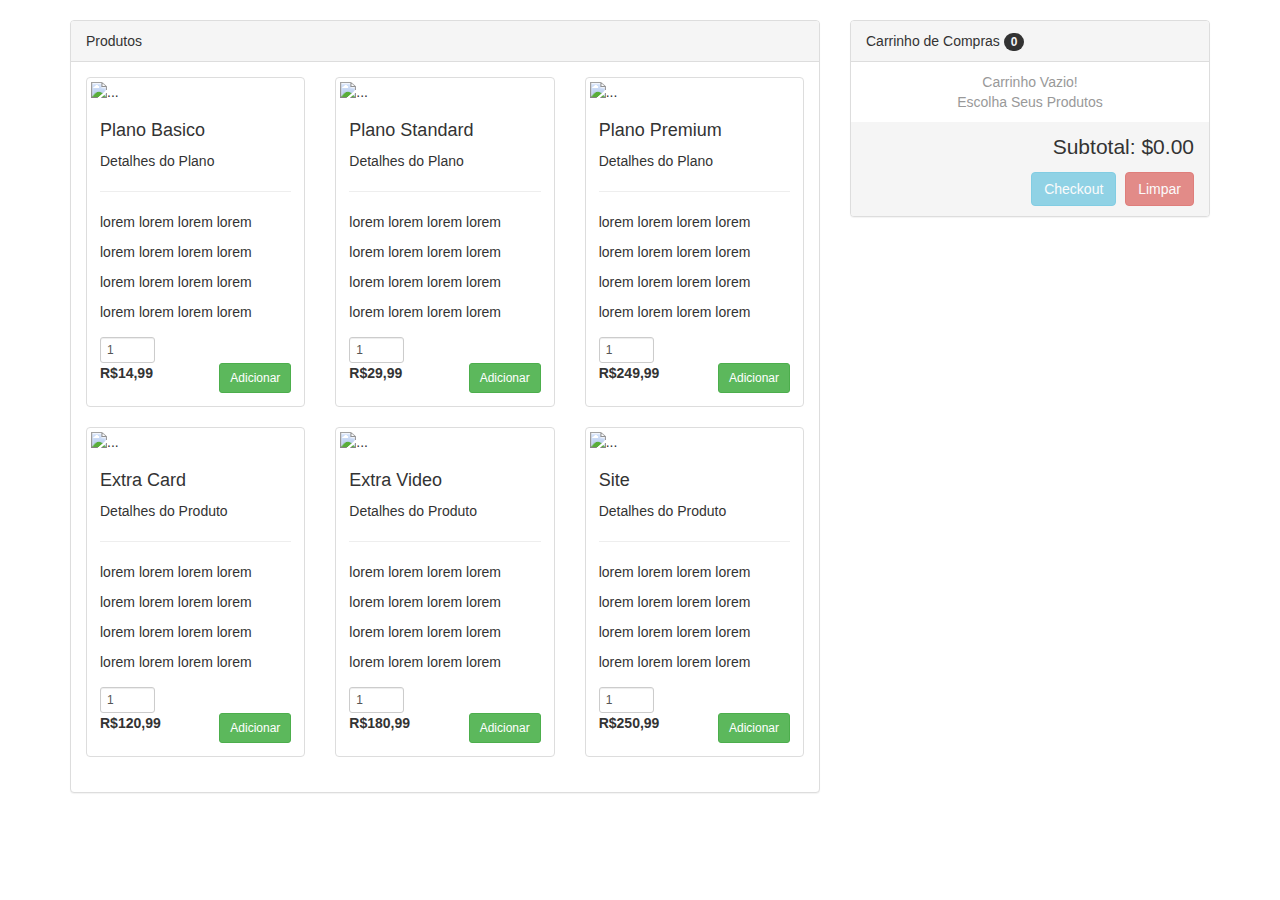
==== Interactive-Shopping-Cart-Plugin-For-jQuery-SmartCart/examples/index.html @ 3e54ddaa "Add files via upload" ====
<!DOCTYPE html>
<html>
<head>
    <title>CheckOut-Eagles</title>
    <meta charset="UTF-8">
    <meta name="viewport" content="width=device-width, initial-scale=1.0">

    <!-- Include Bootstrap CSS -->
    <link rel="stylesheet" href="https://maxcdn.bootstrapcdn.com/bootstrap/3.3.6/css/bootstrap.min.css">
    
    <!-- Include SmartCart CSS -->
    <link href="../dist/css/smart_cart.min.css" rel="stylesheet" type="text/css" />
</head>
<body>
    <br />
    <section class="container">
        <div class="row">
            <div class="col-md-8">
                <div class="panel panel-default">
                    <div class="panel-heading">
                        Produtos
                    </div>
                    <div class="panel-body">
                        <div class="row">
                            <!-- BEGIN PRODUCTS -->
                            <div class="col-md-4 col-sm-6">
                                <div class="sc-product-item thumbnail">
                                    <img data-name="product_image" src="http://placehold.it/250x150/2aabd2/ffffff?text=Product+1" alt="...">
                                    <div class="caption">
                                        <h4 data-name="product_name">Plano Basico</h4>
                                        <p data-name="product_desc">Detalhes do Plano</p>
                                        <hr class="line">
                                        
                                        <div>
                                            <div class="form-group">
                                                <p>lorem lorem lorem lorem</p>
                                                <p>lorem lorem lorem lorem</p>
                                                <p>lorem lorem lorem lorem</p>
                                                <p>lorem lorem lorem lorem</p>

                                            </div>
                                            
                                            <div class="form-group2">
                                                <input class="sc-cart-item-qty" name="product_quantity" min="1" value="1" type="number">
                                            </div>
                                            <strong class="price pull-left">R$14,99</strong>
                                            
                                            <input name="product_price" value="14.99" type="hidden" />
                                            <input name="product_id" value="12" type="hidden" />
                                            <button class="sc-add-to-cart btn btn-success btn-sm pull-right">Adicionar</button>
                                        </div>
                                        <div class="clearfix"></div>
                                    </div>
                                </div>
                            </div>
                            <div class="col-md-4 col-sm-6">
                                <div class="sc-product-item thumbnail">
                                    <img data-name="product_image" src="http://placehold.it/250x150/2aabd2/ffffff?text=Product+1" alt="...">
                                    <div class="caption">
                                        <h4 data-name="product_name">Plano Standard</h4>
                                        <p data-name="product_desc">Detalhes do Plano</p>
                                        <hr class="line">
                                        
                                        <div>
                                            <div class="form-group">
                                                <p>lorem lorem lorem lorem</p>
                                                <p>lorem lorem lorem lorem</p>
                                                <p>lorem lorem lorem lorem</p>
                                                <p>lorem lorem lorem lorem</p>

                                            </div>
                                            
                                            <div class="form-group2">
                                                <input class="sc-cart-item-qty" name="product_quantity" min="1" value="1" type="number">
                                            </div>
                                            <strong class="price pull-left">R$29,99</strong>
                                            
                                            <input name="product_price" value="29.99" type="hidden" />
                                            <input name="product_id" value="12" type="hidden" />
                                            <button class="sc-add-to-cart btn btn-success btn-sm pull-right">Adicionar</button>
                                        </div>
                                        <div class="clearfix"></div>
                                    </div>
                                </div>
                            </div>
                            <div class="col-md-4 col-sm-6">
                                <div class="sc-product-item thumbnail">
                                    <img data-name="product_image" src="http://placehold.it/250x150/2aabd2/ffffff?text=Product+1" alt="...">
                                    <div class="caption">
                                        <h4 data-name="product_name">Plano Premium</h4>
                                        <p data-name="product_desc">Detalhes do Plano</p>
                                        <hr class="line">
                                        
                                        <div>
                                            <div class="form-group">
                                                <p>lorem lorem lorem lorem</p>
                                                <p>lorem lorem lorem lorem</p>
                                                <p>lorem lorem lorem lorem</p>
                                                <p>lorem lorem lorem lorem</p>

                                            </div>
                                            
                                            <div class="form-group2">
                                                <input class="sc-cart-item-qty" name="product_quantity" min="1" value="1" type="number">
                                            </div>
                                            <strong class="price pull-left">R$249,99</strong>
                                            
                                            <input name="product_price" value="249.99" type="hidden" />
                                            <input name="product_id" value="12" type="hidden" />
                                            <button class="sc-add-to-cart btn btn-success btn-sm pull-right">Adicionar</button>
                                        </div>
                                        <div class="clearfix"></div>
                                    </div>
                                </div>
                            </div>
                            
                            <div class="col-md-4 col-sm-6">
                                <div class="sc-product-item thumbnail">
                                    <img data-name="product_image" src="http://placehold.it/250x150/2aabd2/ffffff?text=Product+1" alt="...">
                                    <div class="caption">
                                        <h4 data-name="product_name">Extra Card</h4>
                                        <p data-name="product_desc">Detalhes do Produto</p>
                                        <hr class="line">
                                        
                                        <div>
                                            <div class="form-group">
                                                <p>lorem lorem lorem lorem</p>
                                                <p>lorem lorem lorem lorem</p>
                                                <p>lorem lorem lorem lorem</p>
                                                <p>lorem lorem lorem lorem</p>

                                            </div>
                                            
                                            <div class="form-group2">
                                                <input class="sc-cart-item-qty" name="product_quantity" min="1" value="1" type="number">
                                            </div>
                                            <strong class="price pull-left">R$120,99</strong>
                                            
                                            <input name="product_price" value="120.99" type="hidden" />
                                            <input name="product_id" value="12" type="hidden" />
                                            <button class="sc-add-to-cart btn btn-success btn-sm pull-right">Adicionar</button>
                                        </div>
                                        <div class="clearfix"></div>
                                    </div>
                                </div>
                            </div>
                            
                            <div class="col-md-4 col-sm-6">
                                <div class="sc-product-item thumbnail">
                                    <img data-name="product_image" src="http://placehold.it/250x150/2aabd2/ffffff?text=Product+1" alt="...">
                                    <div class="caption">
                                        <h4 data-name="product_name">Extra Video</h4>
                                        <p data-name="product_desc">Detalhes do Produto</p>
                                        <hr class="line">
                                        
                                        <div>
                                            <div class="form-group">
                                                <p>lorem lorem lorem lorem</p>
                                                <p>lorem lorem lorem lorem</p>
                                                <p>lorem lorem lorem lorem</p>
                                                <p>lorem lorem lorem lorem</p>

                                            </div>
                                            
                                            <div class="form-group2">
                                                <input class="sc-cart-item-qty" name="product_quantity" min="1" value="1" type="number">
                                            </div>
                                            <strong class="price pull-left">R$180,99</strong>
                                            
                                            <input name="product_price" value="180.99" type="hidden" />
                                            <input name="product_id" value="12" type="hidden" />
                                            <button class="sc-add-to-cart btn btn-success btn-sm pull-right">Adicionar</button>
                                        </div>
                                        <div class="clearfix"></div>
                                    </div>
                                </div>
                            </div>
                            
                            <div class="col-md-4 col-sm-6">
                                <div class="sc-product-item thumbnail">
                                    <img data-name="product_image" src="http://placehold.it/250x150/2aabd2/ffffff?text=Product+1" alt="...">
                                    <div class="caption">
                                        <h4 data-name="product_name">Site</h4>
                                        <p data-name="product_desc">Detalhes do Produto</p>
                                        <hr class="line">
                                        
                                        <div>
                                            <div class="form-group">
                                                <p>lorem lorem lorem lorem</p>
                                                <p>lorem lorem lorem lorem</p>
                                                <p>lorem lorem lorem lorem</p>
                                                <p>lorem lorem lorem lorem</p>

                                            </div>
                                            
                                            <div class="form-group2">
                                                <input class="sc-cart-item-qty" name="product_quantity" min="1" value="1" type="number">
                                            </div>
                                            <strong class="price pull-left">R$250,99</strong>
                                            
                                            <input name="product_price" value="250.99" type="hidden" />
                                            <input name="product_id" value="12" type="hidden" />
                                            <button class="sc-add-to-cart btn btn-success btn-sm pull-right">Adicionar</button>
                                        </div>
                                        <div class="clearfix"></div>
                                    </div>
                                </div>
                            </div>
                            <!-- END PRODUCTS -->
                        </div>
                    </div>
                </div>
                
            </div>
            
            <aside class="col-md-4">
                
                <!-- Cart submit form -->
                <form action="results.php" method="POST"> 
                    <!-- SmartCart element -->
                    <div id="smartcart"></div>
                </form>
                
            </aside>
        </div>
    </section>
    
    <!-- Include jQuery -->
    <script src="https://ajax.googleapis.com/ajax/libs/jquery/1.11.1/jquery.min.js" type="text/javascript" ></script>
    <!-- Include SmartCart -->
    <script src="../dist/js/jquery.smartCart.min.js" type="text/javascript"></script>
    <!-- Initialize -->
    <script type="text/javascript">
        $(document).ready(function(){
            // Initialize Smart Cart    	
            $('#smartcart').smartCart();
		});
    </script>
</body>
</html>
---- Interactive-Shopping-Cart-Plugin-For-jQuery-SmartCart/dist/css/smart_cart.min.css ----
/*! 
 * jQuery Smart Cart v3.x
 * The smart interactive jQuery Shopping Cart plugin with PayPal payment support
 * http://www.techlaboratory.net/smartcart
 *
 * Created by Dipu Raj
 * http://dipuraj.me
 *
 * Licensed under the terms of the MIT License
 * https://github.com/techlab/SmartCart/blob/master/LICENSE
 */.sc-cart-item-list{min-height:50px}.sc-cart-remove{background:0 0;border:none;font-size:20px;position:absolute;top:0;right:0}.sc-cart-remove:hover{color:red}.sc-cart-empty-msg{color:#999;margin:0;padding:10px;text-align:center}.sc-cart-item-qty{width:55px;border-radius:3px;font-size:12px;padding:4px 0 3px 6px;color:#555;background-color:#fff;background-image:none;border:1px solid #ccc;-webkit-box-shadow:0 1px 1px rgba(0,0,0,.075) inset;box-shadow:0 1px 1px rgba(0,0,0,.075) inset;-webkit-transition:border-color .15s ease-in-out 0s,-webkit-box-shadow .15s ease-in-out 0s;transition:border-color .15s ease-in-out 0s,-webkit-box-shadow .15s ease-in-out 0s;transition:border-color .15s ease-in-out 0s,box-shadow .15s ease-in-out 0s;transition:border-color .15s ease-in-out 0s,box-shadow .15s ease-in-out 0s,-webkit-box-shadow .15s ease-in-out 0s}.sc-cart-item-summary{text-align:right;margin-top:5px;padding-top:5px}.sc-cart-summary{text-align:right;font-size:1.5em}.sc-cart-toolbar{margin-top:10px;text-align:right}.sc-cart-toolbar button{margin-left:5px}.sc-cart-toolbar button.disabled img{opacity:.5}.sc-cart-item img{margin-right:10px;width:60px}.sc-highlight{-webkit-animation:highlight 1s;animation:highlight 1s}@keyframes highlight{from{background:#faebcc}to{background:0 0}}@-webkit-keyframes highlight{from{background:#faebcc}to{background:0 0}}.sc-product-item{position:relative}.sc-product-item:after,.sc-product-item:before{-webkit-transition:all .2s ease-in-out 0s;transition:all .2s ease-in-out 0s}.sc-added-item{border-color:#5cb85c}.sc-added-item:after{content:"\2713 ";display:inline-block;position:absolute;top:0;right:4px;z-index:99;color:#fff;font-size:18px;font-weight:700;white-space:nowrap}.sc-added-item:before{content:"";display:inline-block;position:absolute;z-index:98;top:0;right:0;border-style:solid;border-width:0 40px 40px 0;-webkit-transform:rotate(360deg);-ms-transform:rotate(360deg);transform:rotate(360deg);border-color:rgba(255,255,255,0) #5cb85c rgba(255,255,255,0) rgba(255,255,255,0)}.sc-button-checkout-paypal{border:0;cursor:pointer;padding:0;width:170px;height:32px}
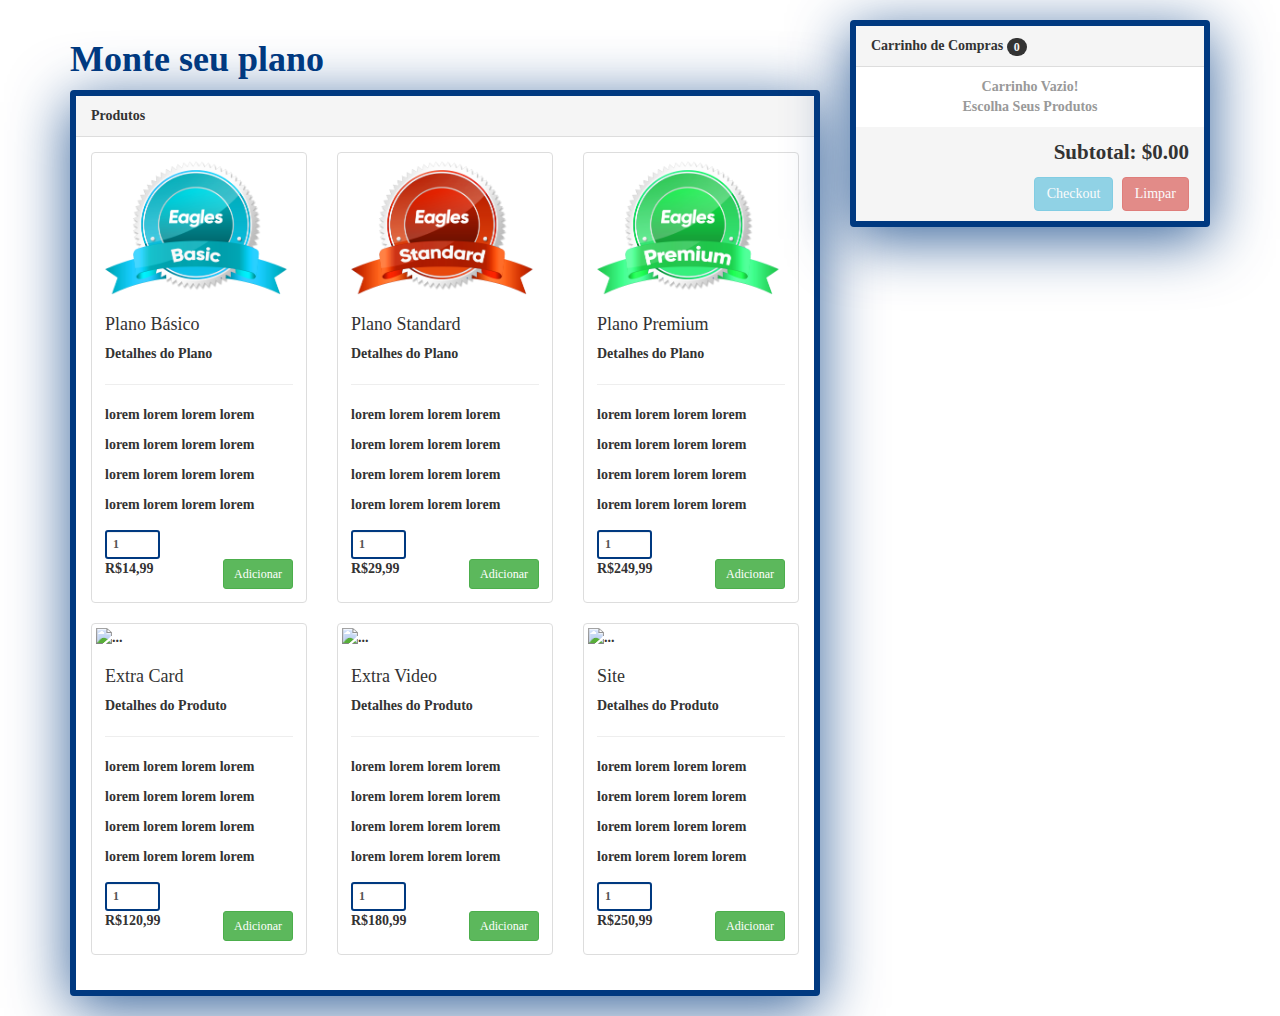
==== commit 9be814a7: "Add files via upload" ====
--- a/Interactive-Shopping-Cart-Plugin-For-jQuery-SmartCart/examples/index.html
+++ b/Interactive-Shopping-Cart-Plugin-For-jQuery-SmartCart/examples/index.html
@@ -16,6 +16,7 @@
     <section class="container">
         <div class="row">
             <div class="col-md-8">
+                <h1>Monte seu plano</h1>
                 <div class="panel panel-default">
                     <div class="panel-heading">
                         Produtos
@@ -25,9 +26,9 @@
                             <!-- BEGIN PRODUCTS -->
                             <div class="col-md-4 col-sm-6">
                                 <div class="sc-product-item thumbnail">
-                                    <img data-name="product_image" src="http://placehold.it/250x150/2aabd2/ffffff?text=Product+1" alt="...">
-                                    <div class="caption">
-                                        <h4 data-name="product_name">Plano Basico</h4>
+                                    <img data-name="product_image" src="/Interactive-Shopping-Cart-Plugin-For-jQuery-SmartCart/dist/Guarantee-Seal-Basic.png" alt="...">
+                                    <div class="caption">
+                                        <h4 data-name="product_name">Plano Básico</h4>
                                         <p data-name="product_desc">Detalhes do Plano</p>
                                         <hr class="line">
                                         
@@ -55,7 +56,7 @@
                             </div>
                             <div class="col-md-4 col-sm-6">
                                 <div class="sc-product-item thumbnail">
-                                    <img data-name="product_image" src="http://placehold.it/250x150/2aabd2/ffffff?text=Product+1" alt="...">
+                                    <img data-name="product_image" src="/Interactive-Shopping-Cart-Plugin-For-jQuery-SmartCart/dist/Guarantee-Seal-Red.png" alt="...">
                                     <div class="caption">
                                         <h4 data-name="product_name">Plano Standard</h4>
                                         <p data-name="product_desc">Detalhes do Plano</p>
@@ -85,7 +86,7 @@
                             </div>
                             <div class="col-md-4 col-sm-6">
                                 <div class="sc-product-item thumbnail">
-                                    <img data-name="product_image" src="http://placehold.it/250x150/2aabd2/ffffff?text=Product+1" alt="...">
+                                    <img data-name="product_image" src="/Interactive-Shopping-Cart-Plugin-For-jQuery-SmartCart/dist/Guarantee-Seal-psd44632.png" alt="...">
                                     <div class="caption">
                                         <h4 data-name="product_name">Plano Premium</h4>
                                         <p data-name="product_desc">Detalhes do Plano</p>
--- a/Interactive-Shopping-Cart-Plugin-For-jQuery-SmartCart/dist/css/smart_cart.min.css
+++ b/Interactive-Shopping-Cart-Plugin-For-jQuery-SmartCart/dist/css/smart_cart.min.css
@@ -8,4 +8,175 @@
  *
  * Licensed under the terms of the MIT License
  * https://github.com/techlab/SmartCart/blob/master/LICENSE
- */.sc-cart-item-list{min-height:50px}.sc-cart-remove{background:0 0;border:none;font-size:20px;position:absolute;top:0;right:0}.sc-cart-remove:hover{color:red}.sc-cart-empty-msg{color:#999;margin:0;padding:10px;text-align:center}.sc-cart-item-qty{width:55px;border-radius:3px;font-size:12px;padding:4px 0 3px 6px;color:#555;background-color:#fff;background-image:none;border:1px solid #ccc;-webkit-box-shadow:0 1px 1px rgba(0,0,0,.075) inset;box-shadow:0 1px 1px rgba(0,0,0,.075) inset;-webkit-transition:border-color .15s ease-in-out 0s,-webkit-box-shadow .15s ease-in-out 0s;transition:border-color .15s ease-in-out 0s,-webkit-box-shadow .15s ease-in-out 0s;transition:border-color .15s ease-in-out 0s,box-shadow .15s ease-in-out 0s;transition:border-color .15s ease-in-out 0s,box-shadow .15s ease-in-out 0s,-webkit-box-shadow .15s ease-in-out 0s}.sc-cart-item-summary{text-align:right;margin-top:5px;padding-top:5px}.sc-cart-summary{text-align:right;font-size:1.5em}.sc-cart-toolbar{margin-top:10px;text-align:right}.sc-cart-toolbar button{margin-left:5px}.sc-cart-toolbar button.disabled img{opacity:.5}.sc-cart-item img{margin-right:10px;width:60px}.sc-highlight{-webkit-animation:highlight 1s;animation:highlight 1s}@keyframes highlight{from{background:#faebcc}to{background:0 0}}@-webkit-keyframes highlight{from{background:#faebcc}to{background:0 0}}.sc-product-item{position:relative}.sc-product-item:after,.sc-product-item:before{-webkit-transition:all .2s ease-in-out 0s;transition:all .2s ease-in-out 0s}.sc-added-item{border-color:#5cb85c}.sc-added-item:after{content:"\2713 ";display:inline-block;position:absolute;top:0;right:4px;z-index:99;color:#fff;font-size:18px;font-weight:700;white-space:nowrap}.sc-added-item:before{content:"";display:inline-block;position:absolute;z-index:98;top:0;right:0;border-style:solid;border-width:0 40px 40px 0;-webkit-transform:rotate(360deg);-ms-transform:rotate(360deg);transform:rotate(360deg);border-color:rgba(255,255,255,0) #5cb85c rgba(255,255,255,0) rgba(255,255,255,0)}.sc-button-checkout-paypal{border:0;cursor:pointer;padding:0;width:170px;height:32px}+ */
+
+ @font-face {
+    font-family: 'Gilroy';
+    src: url('Gilroy-ExtraBold.otf') format('opentype');
+    font-weight: 400;
+    font-style: normal;
+}
+
+body {
+
+    font-family: Gilroy;
+    font-weight: 600;
+}
+
+h1 {
+
+    font-weight: 600;
+    color: #003980;
+}
+
+ .sc-cart-item-list {
+    min-height: 50px;
+}
+
+.sc-cart-remove {
+    background: transparent;
+    border: none;
+    font-size: 20px;
+    position: absolute;
+    top: 0;
+    right: 0;
+}
+
+.sc-cart-remove:hover {
+    color: red;
+}
+
+.sc-cart-empty-msg {
+    color: #999;
+    margin: 0;
+    padding: 10px;
+    text-align: center;
+}
+
+.panel-default {
+
+    border-color: #003980;
+    border-width: 6px;
+    box-shadow: 0px 12px 60px 0px #003a80cb;
+}
+
+.sc-cart-item-qty {
+    width: 55px;
+    border-radius: 3px;
+    font-size: 12px;
+    padding: 4px 0 3px 6px;
+    color: #555;
+    background-color: #fff;
+    background-image: none;
+    border: 2px solid #003980;
+    -webkit-box-shadow: 0 1px 1px rgba(0, 0, 0, 0.075) inset;
+    box-shadow: 0 1px 1px rgba(0, 0, 0, 0.075) inset;
+    -webkit-transition: border-color 0.15s ease-in-out 0s, -webkit-box-shadow 0.15s ease-in-out 0s;
+    transition: border-color 0.15s ease-in-out 0s, -webkit-box-shadow 0.15s ease-in-out 0s;
+    transition: border-color 0.15s ease-in-out 0s, box-shadow 0.15s ease-in-out 0s;
+    transition: border-color 0.15s ease-in-out 0s, box-shadow 0.15s ease-in-out 0s, -webkit-box-shadow 0.15s ease-in-out 0s;
+}
+
+.sc-cart-item-summary {
+    text-align: right;
+    margin-top: 5px;
+    padding-top: 5px;
+}
+
+.sc-cart-summary {
+    text-align: right;
+    font-size: 1.5em;
+}
+
+
+.sc-cart-toolbar {
+    margin-top: 10px;
+    text-align: right;
+}
+
+.sc-cart-toolbar button {
+    margin-left: 5px;
+}
+
+.sc-cart-toolbar button.disabled img {
+    opacity: .5;
+}
+
+.sc-cart-item img {
+    margin-right: 10px;
+    width: 60px;
+}
+
+.sc-highlight {
+    -webkit-animation: highlight 1s;
+    animation: highlight 1s;
+}
+
+@keyframes highlight {
+    from {
+        background: #faebcc;
+    }
+
+    to {
+        background: none;
+    }
+}
+
+@-webkit-keyframes highlight {
+    from {
+        background: #faebcc;
+    }
+
+    to {
+        background: none;
+    }
+}
+
+.sc-product-item {
+    position: relative;
+}
+
+.sc-product-item:after, .sc-product-item:before {
+    -webkit-transition: all 0.2s ease-in-out 0s;
+    transition: all 0.2s ease-in-out 0s;
+}
+
+.sc-added-item {
+    border-color: #5cb85c;
+}
+
+.sc-added-item:after {
+    content: "\2713 ";
+    display: inline-block;
+    position: absolute;
+    top: 0;
+    right: 4px;
+    z-index: 99;
+    color: #fff;
+    font-size: 18px;
+    font-weight: bold;
+    white-space: nowrap;
+}
+
+.sc-added-item:before {
+    content: "";
+    display: inline-block;
+    position: absolute;
+    z-index: 98;
+    top: 0;
+    right: 0;
+    border-style: solid;
+    border-width: 0 40px 40px 0;
+    -webkit-transform: rotate(360deg);
+    -ms-transform: rotate(360deg);
+    transform: rotate(360deg);
+    border-color: rgba(255,255,255,0) #5cb85c rgba(255,255,255,0) rgba(255,255,255,0);
+}
+
+.sc-button-checkout-paypal {
+    border: 0;
+    cursor: pointer;
+    padding: 0;
+    width: 170px;
+    height: 32px;
+}